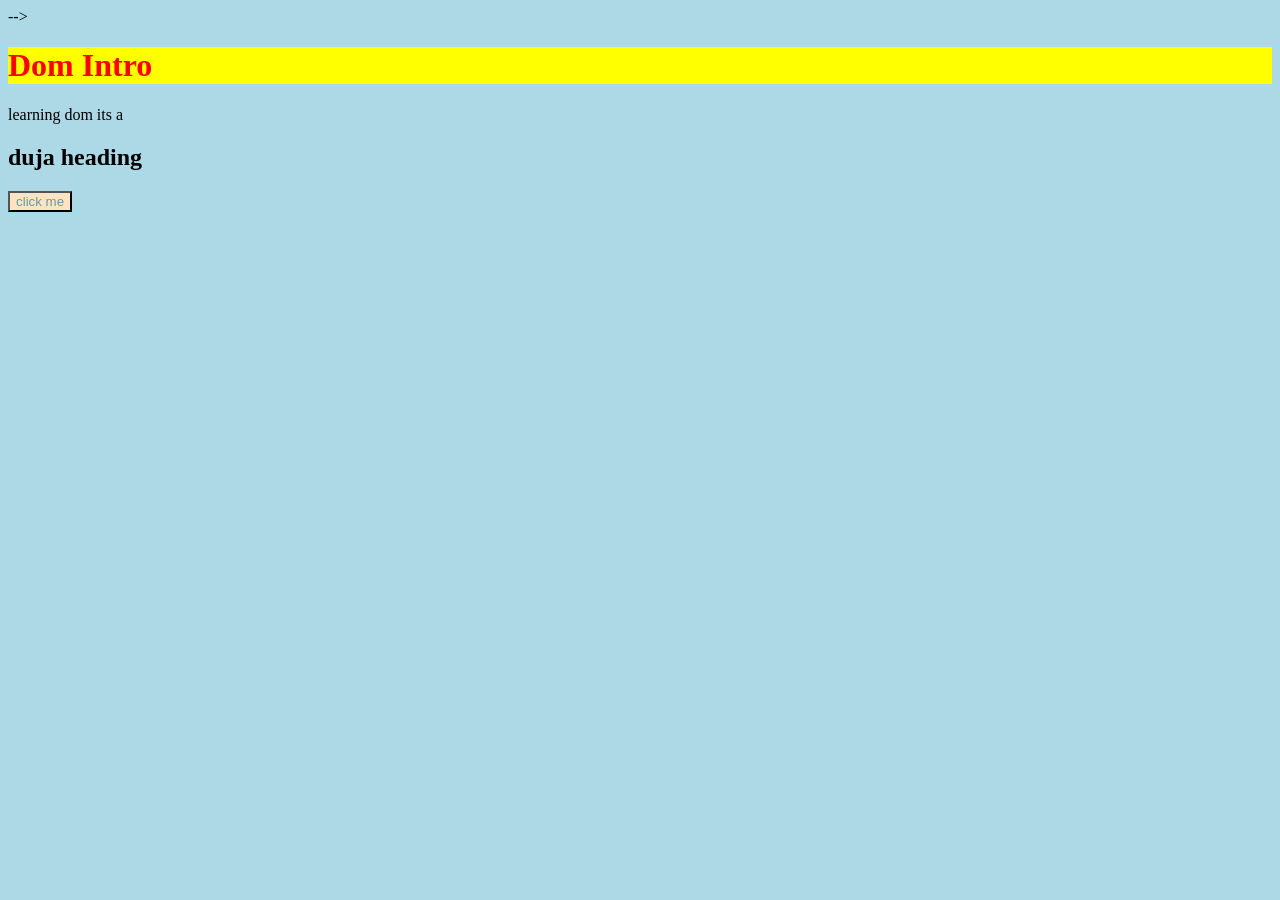
==== Apnacollege/index.html @ ce8afad2 "c" ====
<!--j kise page da html dekhna tah 
console de side te element ch milju-->
<!--shift plus 1 dabban
 naal basic format de 
 dinda vs code html da
-->
-->
 <!--attributes - tags de andr extra info -->
<!DOCTYPE html>
<html lang="en"><!--lang attribute - language specify krn lai -->
<head>
    <meta charset="UTF-8">
    <meta name="viewport" content="width=device-width, initial-scale=1.0">
    <title>Document</title>

    <!--    eda link krti css  -->
    <link rel = "stylesheet" href = "style.css">
   

</head>
<body><!--sara content ethe e a -->
    <h1>Dom Intro</h1>
    <p>learning dom its a</p>
    <h2>duja heading </h2>
    <button>click me</button>
    
    <!--    eda link krti js 
        ehnu vese uper head ch v kr
        skde c jive css kiti
        but its a good coding practice
        to link js file here
        just before closing body tag
        and jive javascript da stuff eh 
        script tag ch add krange oh v chljuga
        jive alert("hello") vgera dena j wesite te pr nhi 
        pona ure -->
    <script src = "DomIntro.js"></script> 
</body>
</html>
---- Apnacollege/style.css ----
h1 {
    color: red;
    background-color: yellow;

}
body{
    background-color: lightblue;
}
button{
    background-color:bisque;
    color:cadetblue;
}
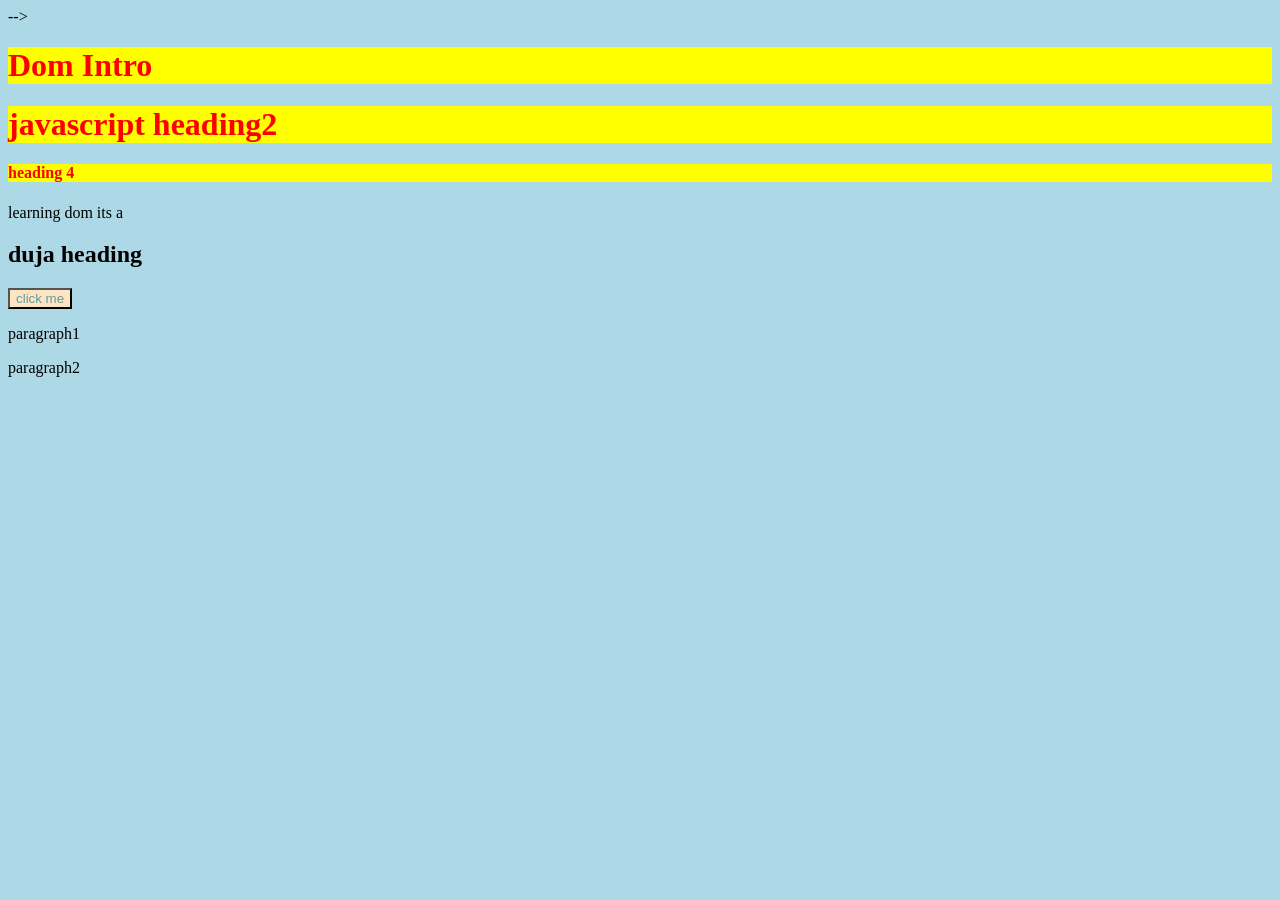
==== commit 19fa2820: "f" ====
--- a/Apnacollege/index.html
+++ b/Apnacollege/index.html
@@ -16,13 +16,21 @@
     <!--    eda link krti css  -->
     <link rel = "stylesheet" href = "style.css">
    
-
+    <!--ure m javascript file v link kr skda c but jdo 
+    console ch console.dir(document.body) krange null ajunga
+    mtlb jdo appa scrpit to body to pehla load kr lende a ta osde 
+    andr dom de elements accessible nhi hunde -->
 </head>
 <body><!--sara content ethe e a -->
-    <h1>Dom Intro</h1>
+    <h1 class="heading">Dom Intro</h1>
+    <h1 class = "heading">javascript heading2</h1>
+    <h4 class = "heading">heading 4</h4>
     <p>learning dom its a</p>
     <h2>duja heading </h2>
     <button>click me</button>
+
+<p>paragraph1</p>
+<p>paragraph2</p>
     
     <!--    eda link krti js 
         ehnu vese uper head ch v kr
@@ -34,6 +42,9 @@
         script tag ch add krange oh v chljuga
         jive alert("hello") vgera dena j wesite te pr nhi 
         pona ure -->
+
+        
     <script src = "DomIntro.js"></script> 
 </body>
-</html>    +</html>    
+
--- a/Apnacollege/style.css
+++ b/Apnacollege/style.css
@@ -1,4 +1,6 @@
-h1 {
+/*.heading naal jehdi html ch class heading diti a
+headings nu sbh te styling lgjugi*/
+.heading {
     color: red;
     background-color: yellow;
 
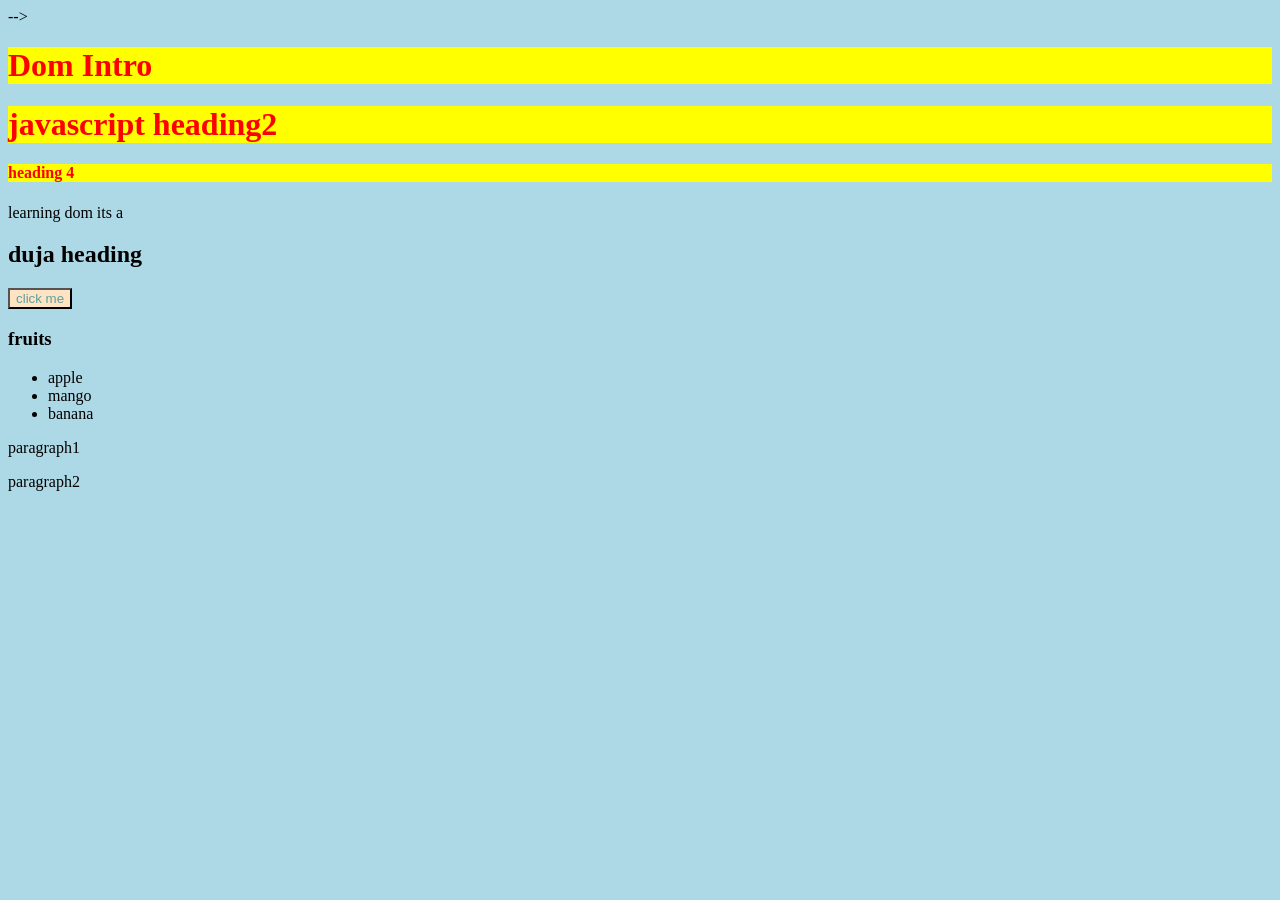
==== commit 35392aae: "i" ====
--- a/Apnacollege/index.html
+++ b/Apnacollege/index.html
@@ -28,7 +28,14 @@
     <p>learning dom its a</p>
     <h2>duja heading </h2>
     <button>click me</button>
-
+<div>
+    <h3>fruits</h3>
+    <ul>
+        <li>apple</li>
+        <li>mango</li>
+        <li>banana</li>
+    </ul>
+</div>
 <p>paragraph1</p>
 <p>paragraph2</p>
     
@@ -47,4 +54,4 @@
     <script src = "DomIntro.js"></script> 
 </body>
 </html>    
-
+ 
